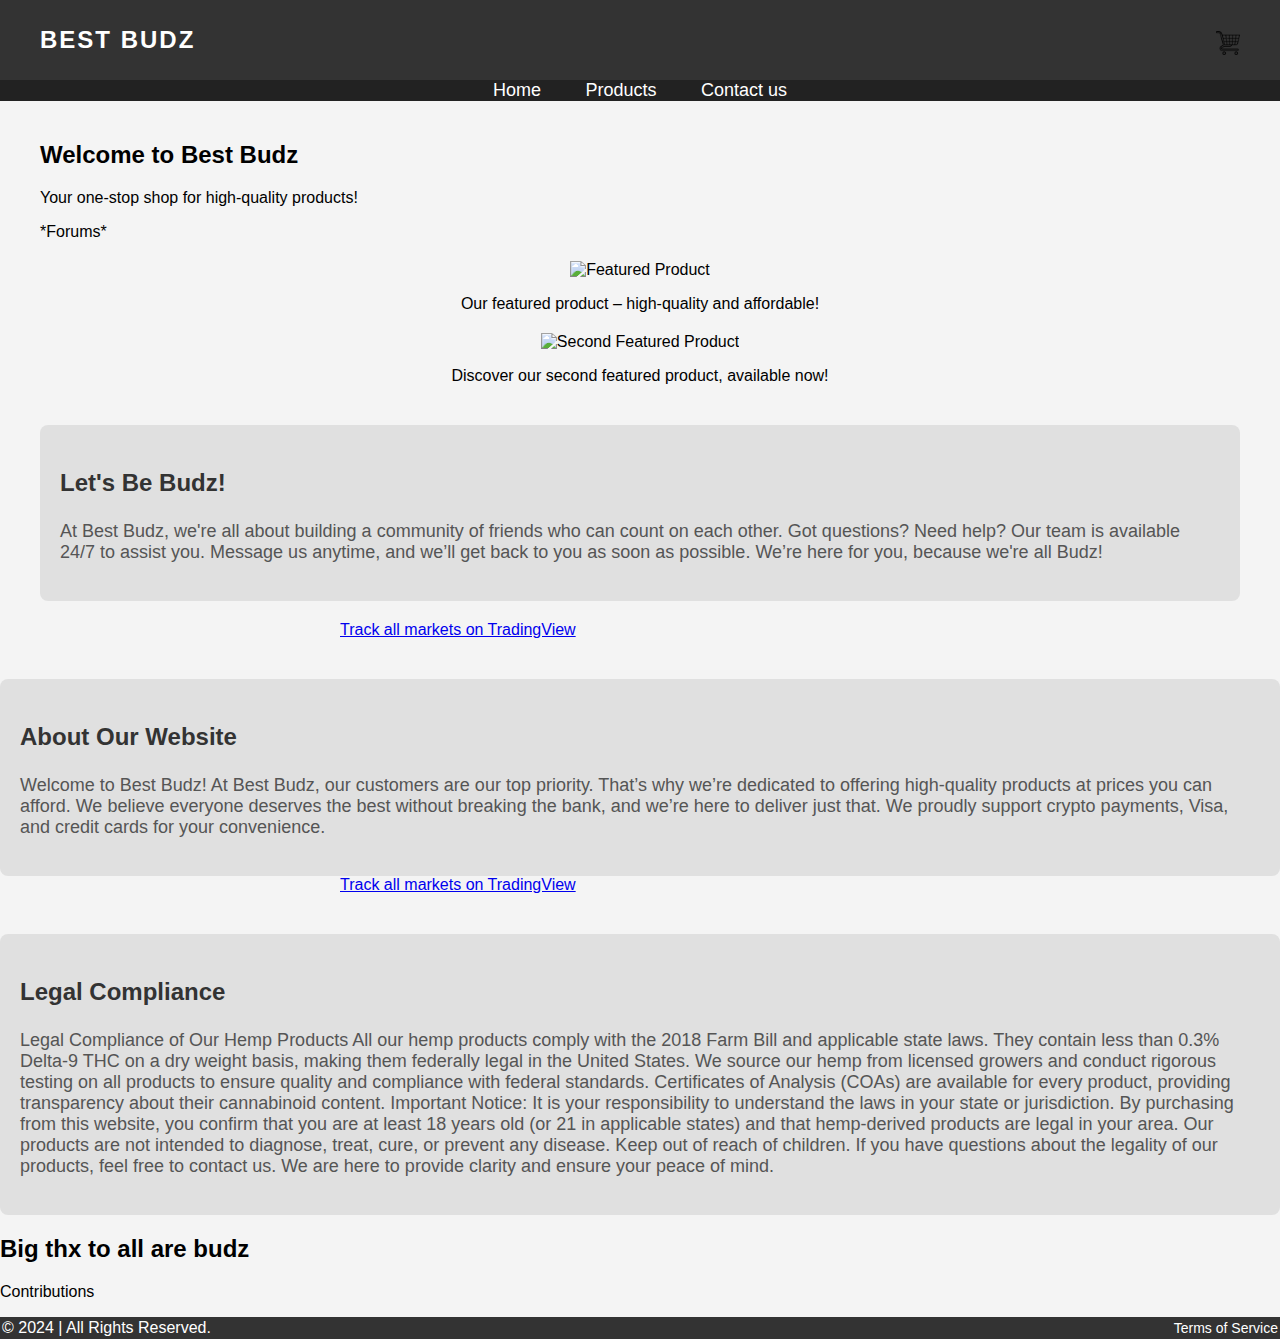
==== index.html @ ed04dd09 "index.html" ====
<!DOCTYPE html>
<html lang="en">
<head>
    <meta charset="UTF-8">
    <meta name="viewport" content="width=device-width, initial-scale=1.0">
    <title>Home - Best Budz</title>
    
    <!-- Open Graph Meta Tags -->
    <meta property="og:title" content="Best Budz - Your Go-To Shop for Quality Products" />
    <meta property="og:description" content="Best Budz offers a variety of high-quality products. Check out our latest collection!" />
    <meta property="og:image" content="weed_guy_1.png" />
    <meta property="og:url" content="https://bestbudz.xyz" />
    <meta name="twitter:card" content="weed_guy_1" />
    <meta name="twitter:title" content="Best Budz - Your Go-To Shop for Quality Products" />
    <meta name="twitter:description" content="Best Budz offers a variety of high-quality products. Check out our latest collection!" />
    <meta name="twitter:image" content="weed_guy_1.png" />

    <!-- Snipcart CSS -->
    <link href="https://cdn.snipcart.com/themes/v3.4.0/default/snipcart.css" rel="stylesheet" />

    <!-- Custom Stylesheet -->
    <link rel="stylesheet" href="styles.css">
</head>
<body>

    <!-- Header Section -->
    <header>
        <div class="header-container">
            <h1 class="site-title">Best Budz</h1>
            <div class="header-actions">
                <button id="cart-button" class="cart-btn" data-snippet="snipcart">
                    <img src="/Images/cart_2.png" alt="Cart" class="cart-icon">
                </button>
            </div>
        </div>
    </header>

    <!-- Navigation Section -->
    <nav>
        <ul>
            <li><a href="index.html">Home</a></li>
            <li><a href="products.html">Products</a></li>
            <li><a href="#about">Contact us</a></li>
        </ul>
    </nav>

    <!-- Main Content Section -->
    <main>
        <section id="welcome">
            <h2>Welcome to Best Budz</h2>
            <p>Your one-stop shop for high-quality products!</p>
            <a href="products.html" class="explore-btn">*Forums*</a>
        </section>

        <!-- Featured Image Section -->
<section id="featured">
    <div class="image-container">
        <picture>
            <!-- WebP for modern browsers -->
            <source srcset="/Images/weed_guy_1.webp" type="image/webp">
            <!-- PNG fallback for older browsers -->
            <img src="/Images/weed_guy_1.png" alt="Featured Product" class="featured-image">
        </picture>
        <p>Our featured product – high-quality and affordable!</p>
    </div>
</section>


        <!-- Second Image Section -->
<section id="second-image-section">
    <div class="image-container">
        <picture>
            <!-- WebP for modern browsers -->
            <source srcset="/Images/weed_guy_2.webp" type="image/webp">
            <!-- PNG fallback for older browsers -->
            <img src="/Images/weed_guy_2.png" alt="Second Featured Product" class="featured-image">
        </picture>
        <p>Discover our second featured product, available now!</p>
    </div>
</section>


        <!-- About My Website Section -->
        <section id="about">
            <h3>Let's Be Budz!</h3>
<p>At Best Budz, we're all about building a community of friends who can count on each other. Got questions? Need help? Our team is available 24/7 to assist you. Message us anytime, and we’ll get back to you as soon as possible. We’re here for you, because we're all Budz!</p>
            

        </section>
    </main>

    <!-- TradingView Widget BEGIN -->
    <style>
        .tradingview-widget-container {
            width: 100%;  /* Make the width responsive */
            max-width: 600px;  /* Optional: Limit the max width */
            margin: 0 auto;  /* Center it on the page */
        }
        .tradingview-widget-container__widget {
            width: 100%;  /* Fill the container */
        }
    </style>

    <div class="tradingview-widget-container">
        <div class="tradingview-widget-container__widget"></div>
        <div class="tradingview-widget-copyright">
            <a href="https://www.tradingview.com/" rel="noopener nofollow" target="_blank">
                <span class="blue-text">Track all markets on TradingView</span>
            </a>
        </div>
        <script type="text/javascript" src="https://s3.tradingview.com/external-embedding/embed-widget-mini-symbol-overview.js" async>
        {
            "symbol": "BINANCE:BTCUSD",
            "width": "100%",
            "height": "400",
            "locale": "en",
            "dateRange": "12M",
            "colorTheme": "light",
            "isTransparent": true,
            "autosize": true,
            "largeChartUrl": ""
        }
        </script>
    </div>
    <!-- TradingView Widget END -->
<div>

 <section id="about">
            <h3>About Our Website</h3>
<p>Welcome to Best Budz! At Best Budz, our customers are our top priority. That’s why we’re dedicated to offering high-quality products at prices you can afford. We believe everyone deserves the best without breaking the bank, and we’re here to deliver just that. We proudly support crypto payments, Visa, and credit cards for your convenience.</p>

        </section>


     <!-- TradingView Widget BEGIN -->
    <style>
        .tradingview-widget-container {
            width: 100%;  /* Make the width responsive */
            max-width: 600px;  /* Optional: Limit the max width */
            margin: 0 auto;  /* Center it on the page */
        }
        .tradingview-widget-container__widget {
            width: 100%;  /* Fill the container */
        }
    </style>

    <div class="tradingview-widget-container">
        <div class="tradingview-widget-container__widget"></div>
        <div class="tradingview-widget-copyright">
            <a href="https://www.tradingview.com/" rel="noopener nofollow" target="_blank">
                <span class="blue-text">Track all markets on TradingView</span>
            </a>
        </div>
        <script type="text/javascript" src="https://s3.tradingview.com/external-embedding/embed-widget-mini-symbol-overview.js" async>
        {
            "symbol": "BINANCE:TONUSD",
            "width": "100%",
            "height": "400",
            "locale": "en",
            "dateRange": "12M",
            "colorTheme": "light",
            "isTransparent": true,
            "autosize": true,
            "largeChartUrl": ""
        }
        </script>
    </div>
    <!-- TradingView Widget END -->
    <section id="about">
            <h3>Legal Compliance</h3>
            <p>Legal Compliance of Our Hemp Products

All our hemp products comply with the 2018 Farm Bill and applicable state laws. They contain less than 0.3% Delta-9 THC on a dry weight basis, making them federally legal in the United States.

We source our hemp from licensed growers and conduct rigorous testing on all products to ensure quality and compliance with federal standards. Certificates of Analysis (COAs) are available for every product, providing transparency about their cannabinoid content.

Important Notice:

It is your responsibility to understand the laws in your state or jurisdiction. By purchasing from this website, you confirm that you are at least 18 years old (or 21 in applicable states) and that hemp-derived products are legal in your area.
Our products are not intended to diagnose, treat, cure, or prevent any disease.
Keep out of reach of children.
If you have questions about the legality of our products, feel free to contact us. We are here to provide clarity and ensure your peace of mind.</p>
        </section>
        
        <section id="welcome">
            <h2>Big thx to all are budz</h2>
            <a href="contribution.html" class="explore-btn">Contributions</a>
            <p>                         </p>
        </section>

    <!-- Footer Section -->
    <footer>
        <p>&copy; 2024 | All Rights Reserved.</p>
     <a href="terms-of-service.html" class="tos-link">Terms of Service</a>
</footer>

    <!-- Shopping Cart Sidebar -->
    <div id="cart-sidebar" class="cart-sidebar">
        <button id="close-cart" class="close-cart-btn">X</button>
        <h2>Shopping Cart</h2>
        <div id="cart-details"></div>
     </div>

    <!-- Snipcart Integration -->
    <div hidden id="snipcart" data-api-key="ZGFhOTc3ZTYtYzdhOS00N2U0LTllNDUtM2QxMDY4ZTA0NWIyNjM4NjQ0Mzg1NTY4NzMxMTkz"></div>

    <!-- Snipcart JavaScript -->
    <script src="https://cdn.snipcart.com/themes/v3.4.0/default/snipcart.js"></script>

    <!-- Custom JavaScript -->
    <script>
        document.addEventListener("DOMContentLoaded", () => {
            const cartButton = document.getElementById("cart-button");
            const cartSidebar = document.getElementById("cart-sidebar");
            const closeCart = document.getElementById("close-cart");

            // Open cart sidebar
            cartButton.addEventListener("click", () => {
                cartSidebar.classList.add("visible");
            });

            // Close cart sidebar
            closeCart.addEventListener("click", () => {
                cartSidebar.classList.remove("visible");
            });
        });
    </script>
     <script src="https://formspree.io/js/formbutton-v1.min.js" defer></script>
<!-- FormSpree--!>
    
<script>
  /* Initialize Formspree form button */
  window.formbutton = window.formbutton || function () {
    (formbutton.q = formbutton.q || []).push(arguments);
  };

  /* Customize Formspree button */
  formbutton("create", {
    action: "https://formspree.io/f/xvgonobw", // Replace with your actual Form ID
    title: "Contact Us",
    fields: [
      {
        type: "email",
        label: "Email:",
        name: "email",
        required: true,
        placeholder: "your@email.com",
      },
      {
        type: "textarea",
        label: "Message:",
        name: "message",
        placeholder: "What's on your mind?",
      },
      { type: "submit" },
    ],
    styles: {
      title: {
        backgroundColor: "#333",
        color: "white",
        fontSize: "18px",
        fontWeight: "bold",
        textTransform: "uppercase",
        letterSpacing: "2px",
        borderRadius: "5px",
        padding: "10px",
      },
      button: {
        backgroundColor: "#ff6347",
        color: "white",
        fontSize: "8px",
        fontWeight: "bold",
        padding: "10px 20px",
        borderRadius: "4px",
        cursor: "pointer",
      },
    },
    position: "bottom-right", // Adjust the position if needed
    initiallyVisible: false,  // Dont Show button on load
  });
</script>
 </body>
 </html>
---- styles.css ----
/* General Styling */
body {
    font-family: Arial, sans-serif;
    margin: 0;
    padding: 0;
    background-color: #f4f4f4;
}

/* Header Styling */
header {
    background-color: #333;
    color: white;
    padding: 10px 0;
}

.header-container {
    display: flex;
    justify-content: space-between;
    align-items: center;
    max-width: 1200px;
    margin: 0 auto;
    padding: 0 20px;
}
.explore-btn {
    color: black; /* Set text color to black */
    text-decoration: none; /* Remove underline if needed */
}

.explore-btn:hover {
    color: #ff6347; /* Optional: Add a hover effect */
    text-decoration: underline; /* Optional: Add underline on hover */
}


.site-title {
    font-size: 24px;  /* Match the font size in product page */
    font-weight: bold;  /* Ensure title is bold */
    color: white; /* Title color */
    text-transform: uppercase; /* Uppercase letters for consistency */
    letter-spacing: 2px; /* Spacing between letters for emphasis */
}

.header-actions {
    display: flex;
    align-items: center;
}

.cart-btn {
    background-color: transparent;
    border: none;
    cursor: pointer;
}

.cart-icon {
    width: 24px;
    height: 24px;
}

/* Navigation Styling */
nav {
    background-color: #222;
    text-align: center;
}

nav ul {
    list-style: none;
    margin: 0;
    padding: 0;
}

nav ul li {
    display: inline-block;
    margin: 0 20px;
}

nav ul li a {
    color: white;
    text-decoration: none;
    font-size: 18px;
    transition: color 0.3s ease-in-out;
}

nav ul li a:hover {
    color: #ff6347; /* Orange color on hover */
}

/* Main Content Styling */
main {
    padding: 20px;
    max-width: 1200px;
    margin: 0 auto;
}

/* Featured Image Section */
#featured .image-container,
#second-image-section .image-container {
    text-align: center;
    margin-top: 20px;
}

#featured .featured-image,
#second-image-section img {
    max-width: 80%; /* Default for smaller screens */
    height: auto;
}

/* About Section Styling */
#about {
    margin-top: 40px;
    padding: 20px;
    background-color: #e0e0e0;
    border-radius: 8px;
}

#about h3 {
    font-size: 24px;
    color: #333;
}

#about p {
    font-size: 18px;
    color: #555;
}

/* Footer Styling */
footer {
  display: flex;
  justify-content: space-between; /* This will space the text and link */
  align-items: center; /* Vertically align the text and button */
  padding: 2px;
  background-color: #333; /* Change the background color as needed */
  color: white; /* Text color */
}

footer p {
  margin: 0;
}

.tos-link {
  color: white; /* Link color */
  text-decoration: none; /* Remove underline */
  font-size: 14px; /* Adjust font size as needed */
}

.tos-link:hover {
  text-decoration: underline; /* Add underline on hover */
}


/* Shopping Cart Sidebar */
.cart-sidebar {
    position: fixed;
    right: 0;
    top: 0;
    background-color: white;
    width: 300px;
    height: 100%;
    box-shadow: -2px 0 5px rgba(0, 0, 0, 0.1);
    display: none;
    flex-direction: column;
    padding: 20px;
    z-index: 1000;
}

.cart-sidebar.visible {
    display: flex;
}

.close-btn {
    background: none;
    border: none;
    font-size: 24px;
    color: #333;
    cursor: pointer;
    align-self: flex-end;
}

#cart-items {
    margin-top: 20px;
}

/* Buttons (Snipcart and Coinbase) */
button {
    cursor: pointer;
}

/* Generic Button Styling */
button {
    cursor: pointer;
    font-size: 1.1em;
    border: none;
    padding: 0;
    margin-top: 10px;
    background: transparent;
}

/* Snipcart Button Styling */
.snipcart-add-item {
    color: black !important;               /* White text */
    text-decoration: underline !important; /* Underlined text */
    width: auto !important;                /* Auto width for the text */
    font-size: 1.1em !important;           /* Font size */
    background-color: transparent !important; /* Transparent background */
}

.snipcart-add-item:hover {
    color: #ff6347 !important;             /* Orange hover color */
    text-decoration: underline !important; /* Keep underline on hover */
}

/* Coinbase Button Styling */
.coinbase-button {
    color: black !important;               /* White text */
    text-decoration: underline !important; /* Underlined text */
    width: auto !important;                /* Auto width for the text */
    font-size: 1.1em !important;           /* Font size */
    background-color: transparent !important; /* Transparent background */
}

.coinbase-button:hover {
    color: #ff6347 !important;             /* Orange hover color */
    text-decoration: underline !important; /* Keep underline on hover */
}

/* Red Background Behind Green Buttons */
.product {
    text-align: center;
    margin-bottom: 30px;
    padding: 10px;
    background-color: #f44336; /* Red background */
    border-radius: 8px;
    box-shadow: 0 4px 8px rgba(0, 0, 0, 0.1);
    transition: transform 0.3s ease-in-out;
}

.product:hover {
    transform: translateY(-5px);
}

/* Media Queries for Larger Screens */
@media (min-width: 1024px) {
    #featured .featured-image,
    #second-image-section img {
        max-width: 60%; /* Adjust both images for larger screens */
    }
}

@media (max-width: 768px) {
    #featured .featured-image,
    #second-image-section img {
        max-width: 80%;
    }
}
/* Form Button Styling */
.formbutton-container .formbutton-title {
    background-color: #333 !important; /* Match header background */
    color: white !important;
    font-size: 18px;
    font-weight: bold;
    text-transform: uppercase;
    letter-spacing: 2px;
    border-radius: 5px;
    padding: 10px;
}

.formbutton-container .formbutton-button {
    position: relative; /* Adjust positioning to ensure it doesn't overlap */
    margin-bottom: 20px; /* Space below the button */
    background-color: #ff6347 !important; /* Match hover color in nav links */
    color: white !important;
    font-size: 16px !important;
    font-weight: bold;
    border-radius: 8px;
    padding: 10px 40px !important;
    box-shadow: 0 4px 8px rgba(0, 0, 0, 0.1); /* Subtle shadow */
    transition: transform 0.3s ease-in-out;
}

/* Media query for smaller screens to adjust spacing */
@media (max-width: 768px) {
    .formbutton-container {
        margin-bottom: 150px; /* Ensure enough space above the footer */
    }

    .formbutton-container .formbutton-button {
        position: relative; /* Adjust positioning to avoid overlap */
        top: auto; /* Ensure no top position override */
        margin-top: 10px; /* Prevent overlap with content above */
        margin-bottom: 100px; /* Ensure space between button and footer */
        padding: 12px 40px; /* Slightly larger padding for mobile screens */
    }
}

.formbutton-container .formbutton-button:hover {
    transform: translateY(-3px); /* Slight lift effect */
    background-color: #ff4500 !important; /* Darker orange on hover */
}
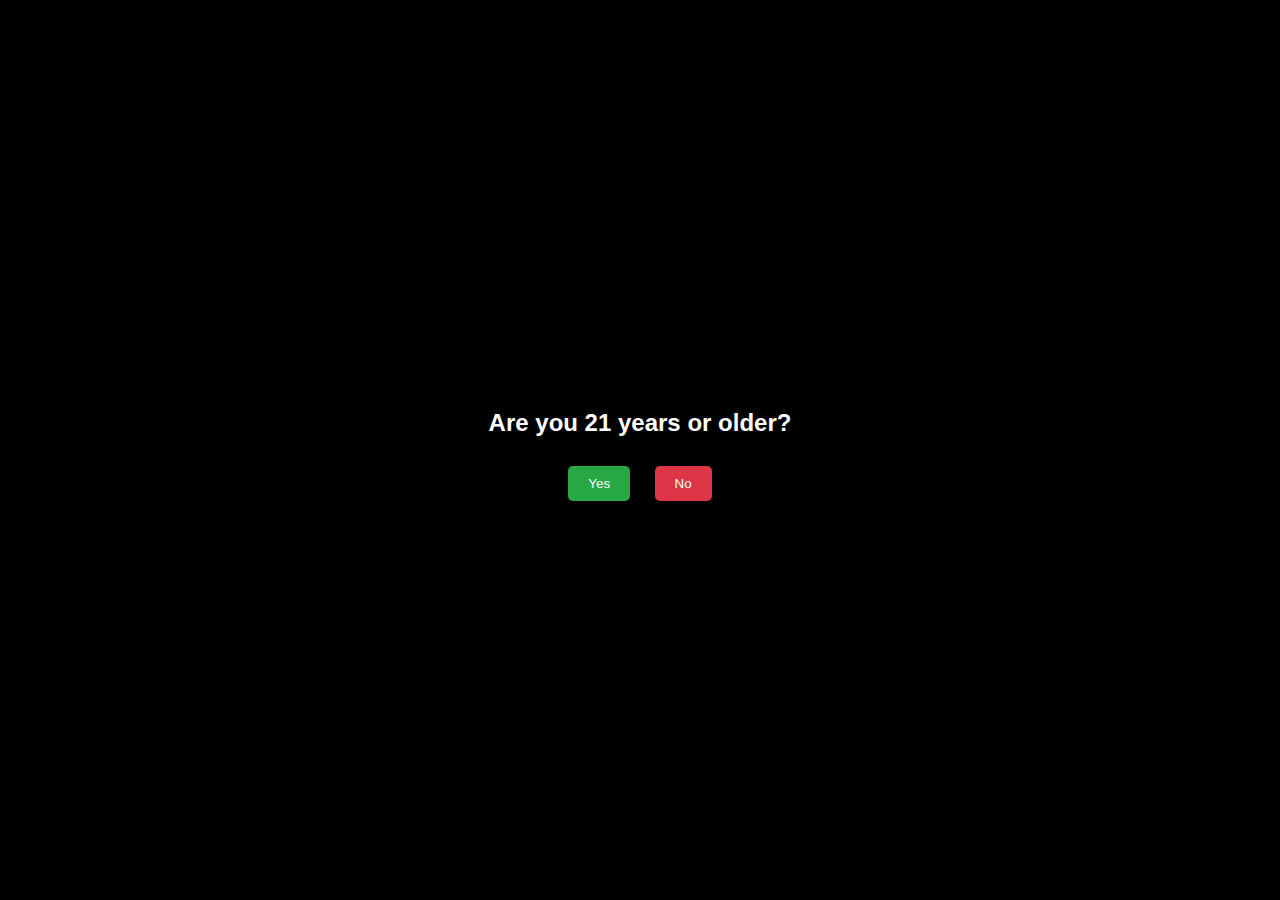
==== commit ef982c91: "Add files via upload" ====
--- a/index.html
+++ b/index.html
@@ -3,281 +3,52 @@
 <head>
     <meta charset="UTF-8">
     <meta name="viewport" content="width=device-width, initial-scale=1.0">
-    <title>Home - Best Budz</title>
-    
-    <!-- Open Graph Meta Tags -->
-    <meta property="og:title" content="Best Budz - Your Go-To Shop for Quality Products" />
-    <meta property="og:description" content="Best Budz offers a variety of high-quality products. Check out our latest collection!" />
-    <meta property="og:image" content="weed_guy_1.png" />
-    <meta property="og:url" content="https://bestbudz.xyz" />
-    <meta name="twitter:card" content="weed_guy_1" />
-    <meta name="twitter:title" content="Best Budz - Your Go-To Shop for Quality Products" />
-    <meta name="twitter:description" content="Best Budz offers a variety of high-quality products. Check out our latest collection!" />
-    <meta name="twitter:image" content="weed_guy_1.png" />
-
-    <!-- Snipcart CSS -->
-    <link href="https://cdn.snipcart.com/themes/v3.4.0/default/snipcart.css" rel="stylesheet" />
-
-    <!-- Custom Stylesheet -->
-    <link rel="stylesheet" href="styles.css">
+    <title>Age Verification</title>
+    <style>
+        body {
+            margin: 0;
+            padding: 0;
+            display: flex;
+            justify-content: center;
+            align-items: center;
+            height: 100vh;
+            background-color: black;
+            color: white;
+            font-family: Arial, sans-serif;
+        }
+        .popup {
+            text-align: center;
+        }
+        .popup button {
+            background: #28a745;
+            color: white;
+            padding: 10px 20px;
+            border: none;
+            margin: 10px;
+            border-radius: 5px;
+            cursor: pointer;
+        }
+        .popup button#no {
+            background: #dc3545;
+        }
+    </style>
 </head>
 <body>
+    <div class="popup">
+        <h2>Are you 21 years or older?</h2>
+        <button id="yes">Yes</button>
+        <button id="no">No</button>
+    </div>
 
-    <!-- Header Section -->
-    <header>
-        <div class="header-container">
-            <h1 class="site-title">Best Budz</h1>
-            <div class="header-actions">
-                <button id="cart-button" class="cart-btn" data-snippet="snipcart">
-                    <img src="/Images/cart_2.png" alt="Cart" class="cart-icon">
-                </button>
-            </div>
-        </div>
-    </header>
+    <script>
+        document.getElementById('yes').addEventListener('click', () => {
+            window.location.href = 'home.html'; // Redirect to index.html if 'Yes'
+        });
 
-    <!-- Navigation Section -->
-    <nav>
-        <ul>
-            <li><a href="index.html">Home</a></li>
-            <li><a href="products.html">Products</a></li>
-            <li><a href="#about">Contact us</a></li>
-        </ul>
-    </nav>
-
-    <!-- Main Content Section -->
-    <main>
-        <section id="welcome">
-            <h2>Welcome to Best Budz</h2>
-            <p>Your one-stop shop for high-quality products!</p>
-            <a href="products.html" class="explore-btn">*Forums*</a>
-        </section>
-
-        <!-- Featured Image Section -->
-<section id="featured">
-    <div class="image-container">
-        <picture>
-            <!-- WebP for modern browsers -->
-            <source srcset="/Images/weed_guy_1.webp" type="image/webp">
-            <!-- PNG fallback for older browsers -->
-            <img src="/Images/weed_guy_1.png" alt="Featured Product" class="featured-image">
-        </picture>
-        <p>Our featured product – high-quality and affordable!</p>
-    </div>
-</section>
-
-
-        <!-- Second Image Section -->
-<section id="second-image-section">
-    <div class="image-container">
-        <picture>
-            <!-- WebP for modern browsers -->
-            <source srcset="/Images/weed_guy_2.webp" type="image/webp">
-            <!-- PNG fallback for older browsers -->
-            <img src="/Images/weed_guy_2.png" alt="Second Featured Product" class="featured-image">
-        </picture>
-        <p>Discover our second featured product, available now!</p>
-    </div>
-</section>
-
-
-        <!-- About My Website Section -->
-        <section id="about">
-            <h3>Let's Be Budz!</h3>
-<p>At Best Budz, we're all about building a community of friends who can count on each other. Got questions? Need help? Our team is available 24/7 to assist you. Message us anytime, and we’ll get back to you as soon as possible. We’re here for you, because we're all Budz!</p>
-            
-
-        </section>
-    </main>
-
-    <!-- TradingView Widget BEGIN -->
-    <style>
-        .tradingview-widget-container {
-            width: 100%;  /* Make the width responsive */
-            max-width: 600px;  /* Optional: Limit the max width */
-            margin: 0 auto;  /* Center it on the page */
-        }
-        .tradingview-widget-container__widget {
-            width: 100%;  /* Fill the container */
-        }
-    </style>
-
-    <div class="tradingview-widget-container">
-        <div class="tradingview-widget-container__widget"></div>
-        <div class="tradingview-widget-copyright">
-            <a href="https://www.tradingview.com/" rel="noopener nofollow" target="_blank">
-                <span class="blue-text">Track all markets on TradingView</span>
-            </a>
-        </div>
-        <script type="text/javascript" src="https://s3.tradingview.com/external-embedding/embed-widget-mini-symbol-overview.js" async>
-        {
-            "symbol": "BINANCE:BTCUSD",
-            "width": "100%",
-            "height": "400",
-            "locale": "en",
-            "dateRange": "12M",
-            "colorTheme": "light",
-            "isTransparent": true,
-            "autosize": true,
-            "largeChartUrl": ""
-        }
-        </script>
-    </div>
-    <!-- TradingView Widget END -->
-<div>
-
- <section id="about">
-            <h3>About Our Website</h3>
-<p>Welcome to Best Budz! At Best Budz, our customers are our top priority. That’s why we’re dedicated to offering high-quality products at prices you can afford. We believe everyone deserves the best without breaking the bank, and we’re here to deliver just that. We proudly support crypto payments, Visa, and credit cards for your convenience.</p>
-
-        </section>
-
-
-     <!-- TradingView Widget BEGIN -->
-    <style>
-        .tradingview-widget-container {
-            width: 100%;  /* Make the width responsive */
-            max-width: 600px;  /* Optional: Limit the max width */
-            margin: 0 auto;  /* Center it on the page */
-        }
-        .tradingview-widget-container__widget {
-            width: 100%;  /* Fill the container */
-        }
-    </style>
-
-    <div class="tradingview-widget-container">
-        <div class="tradingview-widget-container__widget"></div>
-        <div class="tradingview-widget-copyright">
-            <a href="https://www.tradingview.com/" rel="noopener nofollow" target="_blank">
-                <span class="blue-text">Track all markets on TradingView</span>
-            </a>
-        </div>
-        <script type="text/javascript" src="https://s3.tradingview.com/external-embedding/embed-widget-mini-symbol-overview.js" async>
-        {
-            "symbol": "BINANCE:TONUSD",
-            "width": "100%",
-            "height": "400",
-            "locale": "en",
-            "dateRange": "12M",
-            "colorTheme": "light",
-            "isTransparent": true,
-            "autosize": true,
-            "largeChartUrl": ""
-        }
-        </script>
-    </div>
-    <!-- TradingView Widget END -->
-    <section id="about">
-            <h3>Legal Compliance</h3>
-            <p>Legal Compliance of Our Hemp Products
-
-All our hemp products comply with the 2018 Farm Bill and applicable state laws. They contain less than 0.3% Delta-9 THC on a dry weight basis, making them federally legal in the United States.
-
-We source our hemp from licensed growers and conduct rigorous testing on all products to ensure quality and compliance with federal standards. Certificates of Analysis (COAs) are available for every product, providing transparency about their cannabinoid content.
-
-Important Notice:
-
-It is your responsibility to understand the laws in your state or jurisdiction. By purchasing from this website, you confirm that you are at least 18 years old (or 21 in applicable states) and that hemp-derived products are legal in your area.
-Our products are not intended to diagnose, treat, cure, or prevent any disease.
-Keep out of reach of children.
-If you have questions about the legality of our products, feel free to contact us. We are here to provide clarity and ensure your peace of mind.</p>
-        </section>
-        
-        <section id="welcome">
-            <h2>Big thx to all are budz</h2>
-            <a href="contribution.html" class="explore-btn">Contributions</a>
-            <p>                         </p>
-        </section>
-
-    <!-- Footer Section -->
-    <footer>
-        <p>&copy; 2024 | All Rights Reserved.</p>
-     <a href="terms-of-service.html" class="tos-link">Terms of Service</a>
-</footer>
-
-    <!-- Shopping Cart Sidebar -->
-    <div id="cart-sidebar" class="cart-sidebar">
-        <button id="close-cart" class="close-cart-btn">X</button>
-        <h2>Shopping Cart</h2>
-        <div id="cart-details"></div>
-     </div>
-
-    <!-- Snipcart Integration -->
-    <div hidden id="snipcart" data-api-key="ZGFhOTc3ZTYtYzdhOS00N2U0LTllNDUtM2QxMDY4ZTA0NWIyNjM4NjQ0Mzg1NTY4NzMxMTkz"></div>
-
-    <!-- Snipcart JavaScript -->
-    <script src="https://cdn.snipcart.com/themes/v3.4.0/default/snipcart.js"></script>
-
-    <!-- Custom JavaScript -->
-    <script>
-        document.addEventListener("DOMContentLoaded", () => {
-            const cartButton = document.getElementById("cart-button");
-            const cartSidebar = document.getElementById("cart-sidebar");
-            const closeCart = document.getElementById("close-cart");
-
-            // Open cart sidebar
-            cartButton.addEventListener("click", () => {
-                cartSidebar.classList.add("visible");
-            });
-
-            // Close cart sidebar
-            closeCart.addEventListener("click", () => {
-                cartSidebar.classList.remove("visible");
-            });
+        document.getElementById('no').addEventListener('click', () => {
+            window.location.href = 'https://www.google.com'; // Redirect to Google if 'No'
         });
     </script>
-     <script src="https://formspree.io/js/formbutton-v1.min.js" defer></script>
-<!-- FormSpree--!>
-    
-<script>
-  /* Initialize Formspree form button */
-  window.formbutton = window.formbutton || function () {
-    (formbutton.q = formbutton.q || []).push(arguments);
-  };
+</body>
+</html>
 
-  /* Customize Formspree button */
-  formbutton("create", {
-    action: "https://formspree.io/f/xvgonobw", // Replace with your actual Form ID
-    title: "Contact Us",
-    fields: [
-      {
-        type: "email",
-        label: "Email:",
-        name: "email",
-        required: true,
-        placeholder: "your@email.com",
-      },
-      {
-        type: "textarea",
-        label: "Message:",
-        name: "message",
-        placeholder: "What's on your mind?",
-      },
-      { type: "submit" },
-    ],
-    styles: {
-      title: {
-        backgroundColor: "#333",
-        color: "white",
-        fontSize: "18px",
-        fontWeight: "bold",
-        textTransform: "uppercase",
-        letterSpacing: "2px",
-        borderRadius: "5px",
-        padding: "10px",
-      },
-      button: {
-        backgroundColor: "#ff6347",
-        color: "white",
-        fontSize: "8px",
-        fontWeight: "bold",
-        padding: "10px 20px",
-        borderRadius: "4px",
-        cursor: "pointer",
-      },
-    },
-    position: "bottom-right", // Adjust the position if needed
-    initiallyVisible: false,  // Dont Show button on load
-  });
-</script>
- </body>
- </html>
